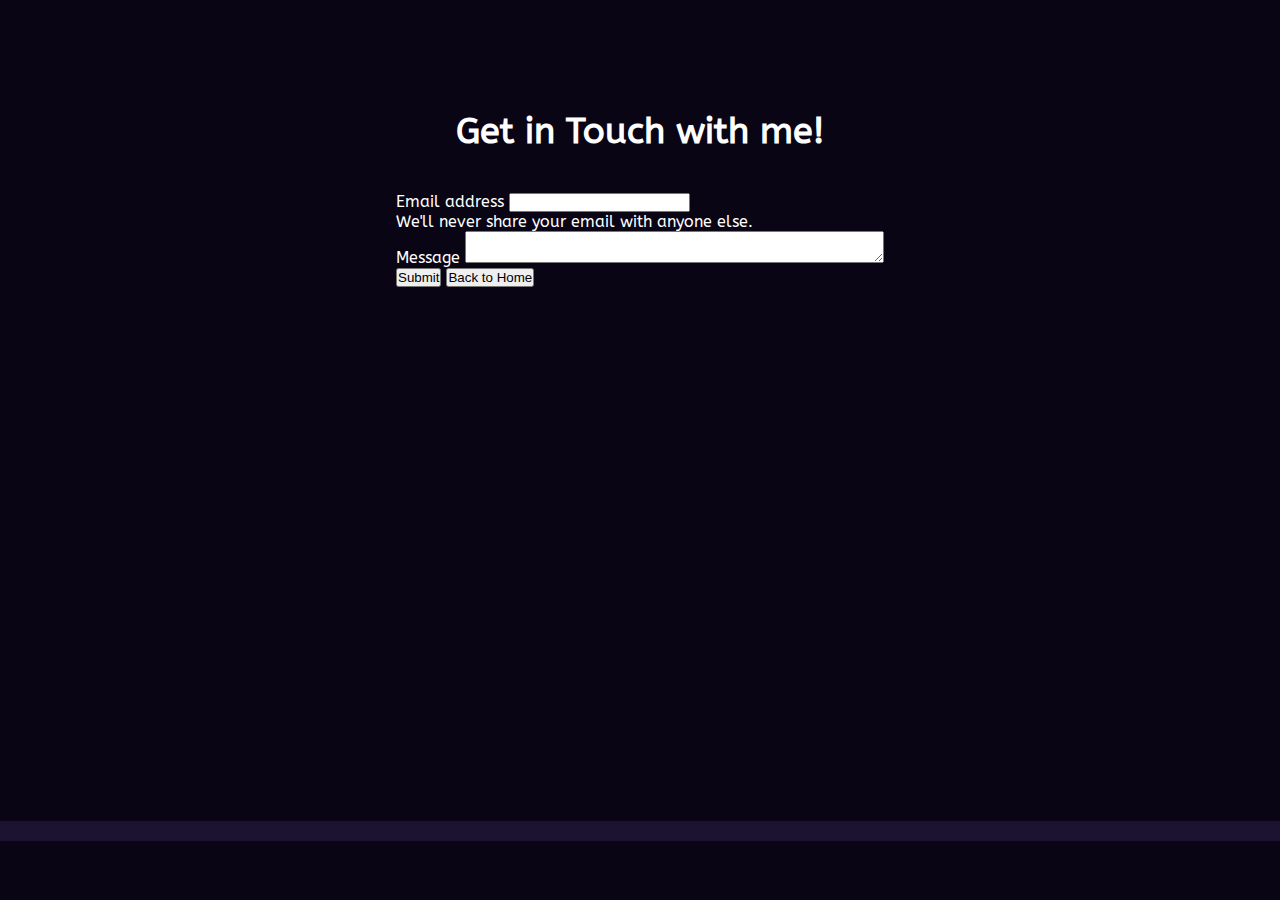
==== form.html @ e1ecb438 "Added form.html" ====
<!DOCTYPE html>
<html lang="en">

<head>
    <meta charset="UTF-8">
    <meta http-equiv="X-UA-Compatible" content="IE=edge">
    <meta name="viewport" content="width=device-width, initial-scale=1.0">
    <title>Get in Touch with me!</title>

    <link href="https://cdn.jsdelivr.net/npm/bootstrap@5.0.2/dist/css/bootstrap.min.css" rel="stylesheet"
        integrity="sha384-EVSTQN3/azprG1Anm3QDgpJLIm9Nao0Yz1ztcQTwFspd3yD65VohhpuuCOmLASjC" crossorigin="anonymous">
    <link href="https://fonts.googleapis.com/css2?family=ABeeZee&display=swap" rel="stylesheet">
    <link rel="stylesheet" href="style.css">
</head>

<body>

    <div class="form">
        <h2 style="margin-bottom: 40px;">Get in Touch with me!</h2>
        <form>
            <div class="mb-3">
                <label for="exampleInputEmail1" class="form-label">Email address</label>
                <input type="email" class="form-control" id="exampleInputEmail1" aria-describedby="emailHelp">
                <div id="emailHelp" class="form-text">We'll never share your email with anyone else.</div>
            </div>
            <div class="mb-3">
                <label for="exampleMessage" class="form-label">Message</label>
                <textarea rows="2" cols="50" class="form-control" id="exampleMessage"></textarea>

            </div>
            <!-- <div class="mb-3 form-check">
                <input type="checkbox" class="form-check-input" id="exampleCheck1">
                <label class="form-check-label" for="exampleCheck1">Check me out</label>
            </div> -->
            <button type="submit" class="btn btn-primary">Submit</button>
            <button type="submit" class="btn btn-primary">Back to Home </button>
        </form>
    </div>
</body>

</html>
---- style.css ----
/*
SPACING SYSTEM (px)
2 / 4 / 8 / 12 / 16 / 24 / 32 / 48 / 64 / 80 / 96 / 128

FONT SIZE SYSTEM (px)
10 / 12 / 14 / 16 / 18 / 20 / 24 / 30 / 36 / 44 / 52 / 62 / 74 / 86 / 98
*/

* {
    margin: 0;
    padding: 0;
}
body {
    background-color: #090514;
    color: #fff;
    padding:10px 30px;
    padding-bottom: 0;

    font-family: 'ABeeZee', sans-serif;
    border-bottom: 20px solid #9975fb21;
}

/* Make scrolling easier and smoother */
html {
    scroll-behavior: smooth;
}

/* nav */

nav {
    background-color: rgb(215, 214, 217,16%);
    padding: 10px;
    border-radius: 10px;

    /* FIXED NAVBAR */
    position: fixed;
    width:95%;
    overflow: hidden;
}

nav ul {
    display: flex;
    justify-content: flex-end;
    gap:30px;
}

nav ul li:last-child {
    margin-right: 20px;
}

nav a:hover {
    color: #9875FB;
}

/* home */

.home {
    display: flex;
    align-items: center;
    justify-content: center;
    gap:48px;
    height: 100vh;
}

.home span {
font-size: 30px;
}

.home p {
    font-size: 52px;
}

.social-icons {
    margin: 16px 0;
    display: flex;
    gap:16px;
}

#profession {
    font-size: 20px;
}

#coder {
    height:400px;
}

/* about me */
.about-me {
    gap:20px;
}
.info {
    width:800px;
    display: flex;
    flex-direction: column;
    gap:48px;

    font-size: 20px;
}

.info div {
    display: flex;
    align-items: flex-start;
    gap:10px;
}



/* education */

/* projects */

.grid-2-cols {
    display: grid;
    grid-template-columns: repeat(2, 1fr);
    column-gap: 80px;
    row-gap: 40px;
}

.divs  div{
    display: flex;
    align-items: center;
    gap:20px;
}


/* contact */
.contact {
    height: 100vh;
    display: flex;
    flex-direction: column;
    /* background-color: #9875FB; */
    justify-content: space-around;
    align-items: center;

    color:#9875FB;
}
.contact li {
    font-size: 20px;
}

.contact li a {
    color:#9875FB;
}

.contact ul {
    display: flex;
    flex-direction: column;
    justify-content: space-around;
    gap:20px;
}
.contact ul li {
    display: flex;
    font-size: 18px;
    gap:30px;
}

/* footer */
/* footer {
    text-align: center;
    margin-top: 20px;
    padding:2px 0;
    color:#9875FB;
} */


/* Utility */

.section {
    height: 100vh;
    display: flex;
    flex-direction: column;
    align-items: center;
    justify-content: space-around;
}
.divs  {
    border: 2px solid  #9875FB;
    padding: 16px 24px;
    border-radius: 10px;

    display: flex;
    flex-direction: column;
    gap:10px;
}
h2 {
    display: flex;
    align-items: center;
    justify-content: center;
    gap:10px;
    font-size: 36px;
    color:white;
}
h3 {
    display: flex;
    align-items: center;
    gap:10px;
}
ul {
    list-style: none;
}

a {
    color:white;
    text-decoration: none;
}


hr {
 /* background-color: #9875FB;  */
    border: 0.1px solid #9975fb1e ;
}


/* responsive */


@media (max-width: 1000px) {
    nav {
        width:90%;
    }
    nav ul {
        display: flex;
        justify-content: center;
        gap:30px;
    }
    #coder {
        display: none;
    }
    .my-intro {
        display: flex;
        flex-direction: column;
        align-items: center;
    }
    .info  {
        width:100%;
        flex-wrap:wrap;
    }
}
@media (max-width: 700px) {
    .education {
        height: 130vh;
    }
    .grid-2-cols {
        display: grid;
        grid-template-columns: repeat(1, 1fr);
        column-gap: 80px;
        row-gap: 40px;
    }
}

/* form  */
.form {
    display: flex;
    flex-direction: column;
    align-items: center;
    height: 79vh;
    margin-top: 100px;
}
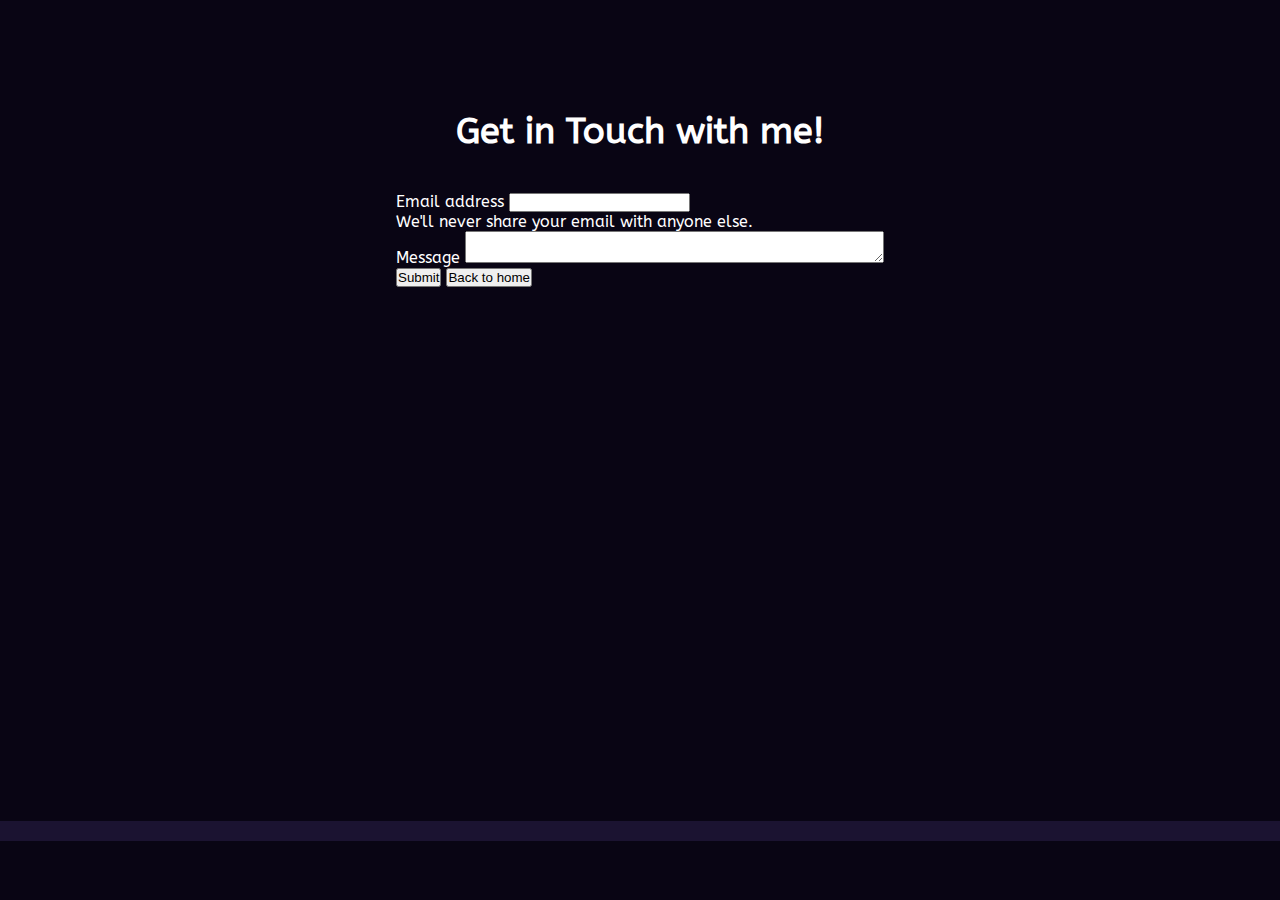
==== commit 52ad88c8: "back to home and submit button working" ====
--- a/form.html
+++ b/form.html
@@ -32,10 +32,16 @@
                 <input type="checkbox" class="form-check-input" id="exampleCheck1">
                 <label class="form-check-label" for="exampleCheck1">Check me out</label>
             </div> -->
-            <button type="submit" class="btn btn-primary">Submit</button>
-            <button type="submit" class="btn btn-primary">Back to Home </button>
+            <button type="button" class="btn btn-primary" onclick="backtohome()">Submit</button>
+            <button type="button" class="btn btn-primary" onclick="backtohome()">Back to home</button>
         </form>
     </div>
 </body>
+<script>
+    // back to home
+    function backtohome() {
+        window.location.href = "index.html";
+    }
+</script>
 
 </html>--- a/style.css
+++ b/style.css
@@ -7,151 +7,187 @@
 */
 
 * {
-    margin: 0;
-    padding: 0;
+  margin: 0;
+  padding: 0;
+  box-sizing: border-box;
 }
 body {
-    background-color: #090514;
-    color: #fff;
-    padding:10px 30px;
-    padding-bottom: 0;
-
-    font-family: 'ABeeZee', sans-serif;
-    border-bottom: 20px solid #9975fb21;
+  background-color: #090514;
+  color: #fff;
+  padding: 10px 30px;
+  padding-bottom: 0;
+
+  font-family: "ABeeZee", sans-serif;
+  border-bottom: 20px solid #9975fb21;
 }
 
 /* Make scrolling easier and smoother */
 html {
-    scroll-behavior: smooth;
+  scroll-behavior: smooth;
 }
 
 /* nav */
 
 nav {
-    background-color: rgb(215, 214, 217,16%);
-    padding: 10px;
-    border-radius: 10px;
-
-    /* FIXED NAVBAR */
-    position: fixed;
-    width:95%;
-    overflow: hidden;
+  background-color: #5c4599;
+  /* padding: 10px; */
+  border-radius: 10px;
+
+  /* FIXED NAVBAR */
+  position: fixed;
+  width: 95%;
+  overflow: hidden;
 }
 
 nav ul {
-    display: flex;
-    justify-content: flex-end;
-    gap:30px;
-}
-
-nav ul li:last-child {
-    margin-right: 20px;
-}
-
-nav a:hover {
-    color: #9875FB;
+  display: flex;
+  justify-content: flex-end;
+  gap: 30px;
+}
+
+nav ul li {
+  padding: 8px 12px;
 }
 
 /* home */
 
 .home {
-    display: flex;
-    align-items: center;
-    justify-content: center;
-    gap:48px;
-    height: 100vh;
-}
-
-.home span {
-font-size: 30px;
-}
-
-.home p {
-    font-size: 52px;
+  display: flex;
+  align-items: center;
+  justify-content: center;
+  gap: 48px;
+  height: 100vh;
+}
+
+.heading {
+  font-size: 60px;
 }
 
 .social-icons {
-    margin: 16px 0;
-    display: flex;
-    gap:16px;
-}
-
-#profession {
-    font-size: 20px;
+  margin: 16px 0;
+  display: flex;
+  gap: 16px;
+}
+
+.profession {
+  font-size: 28px;
+}
+.profession2 {
+  font-size: 16px;
 }
 
 #coder {
-    height:400px;
+  height: 400px;
 }
 
 /* about me */
 .about-me {
-    gap:20px;
+  gap: 20px;
 }
 .info {
-    width:800px;
-    display: flex;
-    flex-direction: column;
-    gap:48px;
-
-    font-size: 20px;
+  width: 800px;
+  display: flex;
+  flex-direction: column;
+  gap: 48px;
+
+  font-size: 20px;
 }
 
 .info div {
-    display: flex;
-    align-items: flex-start;
-    gap:10px;
-}
-
-
+  display: flex;
+  align-items: flex-start;
+  gap: 10px;
+}
 
 /* education */
 
 /* projects */
+.container {
+  width: 100%;
+  display: flex;
+  justify-content: space-around;
+  align-items: center;
+}
 
 .grid-2-cols {
-    display: grid;
-    grid-template-columns: repeat(2, 1fr);
-    column-gap: 80px;
-    row-gap: 40px;
-}
-
-.divs  div{
-    display: flex;
-    align-items: center;
-    gap:20px;
-}
-
+  display: grid;
+  grid-template-columns: repeat(2, 1fr);
+  column-gap: 80px;
+  row-gap: 40px;
+}
+
+.pro-div {
+  width: 32rem;
+  height: 14rem;
+
+  border: 2px solid #9875fb;
+  padding: 16px 24px;
+  border-radius: 10px;
+
+  display: flex;
+  flex-direction: column;
+  gap: 16px;
+}
+
+.pro-div div {
+  display: flex;
+  align-items: center;
+  gap: 20px;
+}
+
+.carousel-item {
+  display: none;
+}
+
+.front,
+.back {
+  font-size: 2rem;
+  background-color: transparent;
+  color: white;
+  border: none;
+  transition: font-size 0.25s ease-in-out;
+}
+.front:hover,
+.back:hover {
+  font-size: 4rem;
+}
+.front:active {
+  box-shadow: 5px 0px 3px #fff;
+}
+
+.back:active {
+  box-shadow: -5px 0px 3px #fff;
+}
 
 /* contact */
 .contact {
-    height: 100vh;
-    display: flex;
-    flex-direction: column;
-    /* background-color: #9875FB; */
-    justify-content: space-around;
-    align-items: center;
-
-    color:#9875FB;
+  height: 100vh;
+  display: flex;
+  flex-direction: column;
+  /* background-color: #9875FB; */
+  justify-content: space-around;
+  align-items: center;
+
+  color: #9875fb;
 }
 .contact li {
-    font-size: 20px;
+  font-size: 20px;
 }
 
 .contact li a {
-    color:#9875FB;
+  color: #9875fb;
 }
 
 .contact ul {
-    display: flex;
-    flex-direction: column;
-    justify-content: space-around;
-    gap:20px;
+  display: flex;
+  flex-direction: column;
+  justify-content: space-around;
+  gap: 20px;
 }
 .contact ul li {
-    display: flex;
-    font-size: 18px;
-    gap:30px;
+  display: flex;
+  font-size: 18px;
+  gap: 30px;
 }
 
 /* footer */
@@ -162,98 +198,97 @@
     color:#9875FB;
 } */
 
-
 /* Utility */
 
 .section {
-    height: 100vh;
+  height: 100vh;
+  display: flex;
+  flex-direction: column;
+  align-items: center;
+  justify-content: space-around;
+}
+.divs {
+  border: 2px solid #9875fb;
+  padding: 16px 24px;
+  border-radius: 10px;
+
+  display: flex;
+  flex-direction: column;
+  gap: 10px;
+}
+h2 {
+  display: flex;
+  align-items: center;
+  justify-content: center;
+  gap: 10px;
+  font-size: 36px;
+  color: white;
+}
+h3 {
+  display: flex;
+  align-items: center;
+  gap: 10px;
+}
+ul {
+  list-style: none;
+}
+
+a:link {
+  text-decoration: none;
+  color: white;
+}
+a:visited,
+a:active {
+  text-decoration: none;
+  color: white;
+}
+
+hr {
+  /* background-color: #9875FB;  */
+  border: 0.1px solid #9975fb1e;
+}
+
+/* responsive */
+
+@media (max-width: 1000px) {
+  nav {
+    width: 90%;
+  }
+  nav ul {
+    display: flex;
+    justify-content: center;
+    gap: 30px;
+  }
+  #coder {
+    display: none;
+  }
+  .my-intro {
     display: flex;
     flex-direction: column;
     align-items: center;
-    justify-content: space-around;
-}
-.divs  {
-    border: 2px solid  #9875FB;
-    padding: 16px 24px;
-    border-radius: 10px;
-
-    display: flex;
-    flex-direction: column;
-    gap:10px;
-}
-h2 {
-    display: flex;
-    align-items: center;
-    justify-content: center;
-    gap:10px;
-    font-size: 36px;
-    color:white;
-}
-h3 {
-    display: flex;
-    align-items: center;
-    gap:10px;
-}
-ul {
-    list-style: none;
-}
-
-a {
-    color:white;
-    text-decoration: none;
-}
-
-
-hr {
- /* background-color: #9875FB;  */
-    border: 0.1px solid #9975fb1e ;
-}
-
-
-/* responsive */
-
-
-@media (max-width: 1000px) {
-    nav {
-        width:90%;
-    }
-    nav ul {
-        display: flex;
-        justify-content: center;
-        gap:30px;
-    }
-    #coder {
-        display: none;
-    }
-    .my-intro {
-        display: flex;
-        flex-direction: column;
-        align-items: center;
-    }
-    .info  {
-        width:100%;
-        flex-wrap:wrap;
-    }
+  }
+  .info {
+    width: 100%;
+    flex-wrap: wrap;
+  }
 }
 @media (max-width: 700px) {
-    .education {
-        height: 130vh;
-    }
-    .grid-2-cols {
-        display: grid;
-        grid-template-columns: repeat(1, 1fr);
-        column-gap: 80px;
-        row-gap: 40px;
-    }
+  .education {
+    height: 130vh;
+  }
+  .grid-2-cols {
+    display: grid;
+    grid-template-columns: repeat(1, 1fr);
+    column-gap: 80px;
+    row-gap: 40px;
+  }
 }
 
 /* form  */
 .form {
-    display: flex;
-    flex-direction: column;
-    align-items: center;
-    height: 79vh;
-    margin-top: 100px;
-}
-
-
+  display: flex;
+  flex-direction: column;
+  align-items: center;
+  height: 79vh;
+  margin-top: 100px;
+}
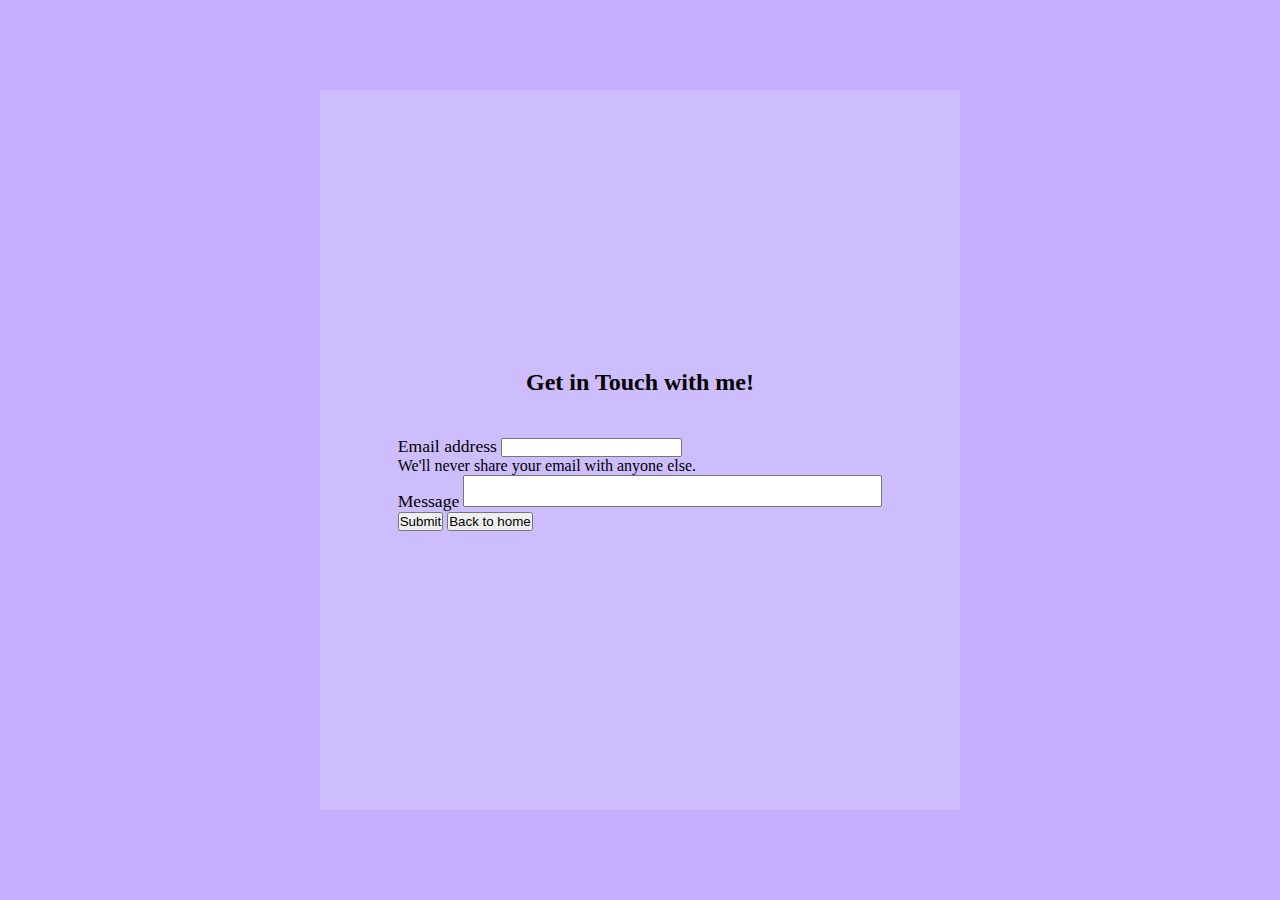
==== commit 51bb5d40: "Updated form style and js" ====
--- a/form.html
+++ b/form.html
@@ -10,7 +10,7 @@
     <link href="https://cdn.jsdelivr.net/npm/bootstrap@5.0.2/dist/css/bootstrap.min.css" rel="stylesheet"
         integrity="sha384-EVSTQN3/azprG1Anm3QDgpJLIm9Nao0Yz1ztcQTwFspd3yD65VohhpuuCOmLASjC" crossorigin="anonymous">
     <link href="https://fonts.googleapis.com/css2?family=ABeeZee&display=swap" rel="stylesheet">
-    <link rel="stylesheet" href="style.css">
+    <link rel="stylesheet" href="form_style.css">
 </head>
 
 <body>
@@ -28,11 +28,7 @@
                 <textarea rows="2" cols="50" class="form-control" id="exampleMessage"></textarea>
 
             </div>
-            <!-- <div class="mb-3 form-check">
-                <input type="checkbox" class="form-check-input" id="exampleCheck1">
-                <label class="form-check-label" for="exampleCheck1">Check me out</label>
-            </div> -->
-            <button type="button" class="btn btn-primary" onclick="backtohome()">Submit</button>
+            <button type="button" class="btn btn-primary" onclick="submitAndbacktohome()">Submit</button>
             <button type="button" class="btn btn-primary" onclick="backtohome()">Back to home</button>
         </form>
     </div>
@@ -42,6 +38,18 @@
     function backtohome() {
         window.location.href = "index.html";
     }
+
+    // back to home
+    function submitAndbacktohome() {
+        if (document.querySelector('input').value != "" && document.querySelector('textarea').value != "") {
+            window.location.href = "index.html";
+        }
+        else {
+            alert('Please enter required details')
+        }
+    }
+
+
 </script>
 
 </html>--- a/form_style.css
+++ b/form_style.css
@@ -0,0 +1,35 @@
+* {
+  margin: 0;
+  padding: 0;
+  box-sizing: border-box;
+}
+
+body {
+  display: flex;
+  flex-direction: column;
+  align-items: center;
+  justify-content: center;
+
+  height: 100vh;
+  background-color: #a787fda7;
+}
+
+.form {
+  height: 80vh;
+  width: 50vw;
+  display: flex;
+  flex-direction: column;
+  align-items: center;
+  justify-content: center;
+
+  background-color: #fafafa2e;
+}
+
+label {
+  font-size: 1.1rem;
+}
+
+/* resize disable */
+textarea {
+  resize: none;
+}
